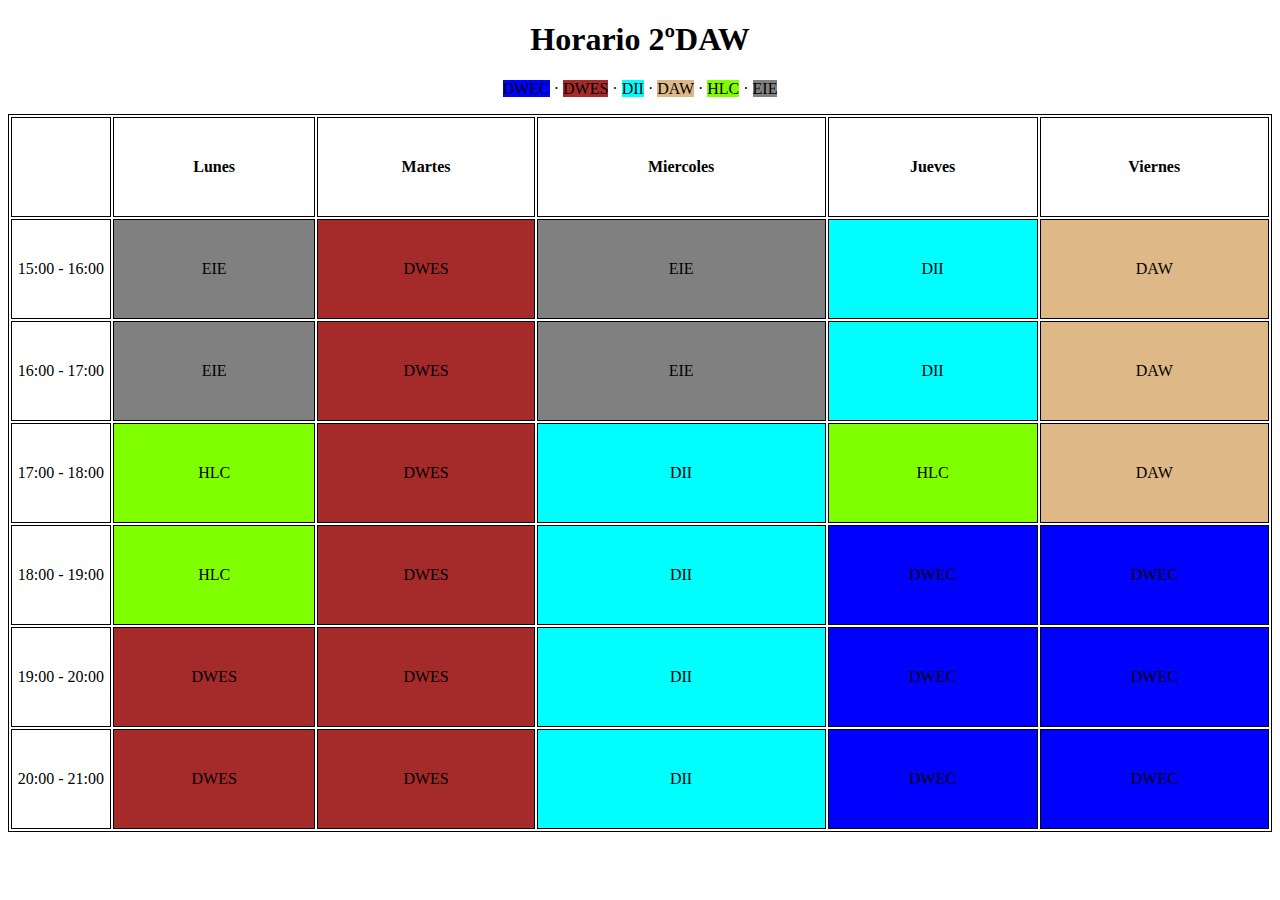
==== EJ1/index.html @ e858976c "Commit ej 1" ====
<!DOCTYPE html>
<html lang="es">

<head>
    <meta charset="UTF-8">
    <meta http-equiv="X-UA-Compatible" content="IE=edge">
    <meta name="viewport" content="width=device-width, initial-scale=1.0">
    <title>Document</title>
    <link rel="stylesheet" href="css/style.css">
</head>

<body>
    <header>
        <h1>
            Horario 2ºDAW
        </h1>
    </header>

    <section>
        <article>
            <div class="centro">
                <p> 
                    <span class="DWEC">DWEC</span> · 
                    <span class="DWES">DWES</span> · 
                    <span class="DII">DII</span> ·
                    <span class="DAW">DAW</span> · 
                    <span class="HLC">HLC</span> · 
                    <span class="EIE">EIE</span>
                </p>
            </div>
        </article>
        <article>
            <div class="centro">


                    <table class="tabla">
                        <tr class="pFila">
                            <th class="pColumna"></th>
                            <th>Lunes</th>
                            <th>Martes</th>
                            <th>Miercoles</th>
                            <th>Jueves</th>
                            <th>Viernes</th>
                        </tr>
                        <tr>
                            <td class="pColumna">15:00 - 16:00</td>
                            <td class="EIE">EIE</td>
                            <td class="DWES">DWES</td>
                            <td class="EIE">EIE</td>
                            <td class="DII">DII</td>
                            <td class="DAW">DAW</td>

                        </tr>
                        <tr>
                            <td class="pColumna">16:00 - 17:00</td>
                            <td class="EIE">EIE</td>
                            <td class="DWES">DWES</td>
                            <td class="EIE">EIE</td>
                            <td class="DII">DII</td>
                            <td class="DAW">DAW</td>

                        </tr>
                        <tr>
                            <td class="pColumna">17:00 - 18:00</td>
                            <td class="HLC">HLC</td>
                            <td class="DWES">DWES</td>
                            <td class="DII">DII</td>
                            <td class="HLC">HLC</td>
                            <td class="DAW">DAW</td>

                        </tr>
                        <tr>
                            <td class="pColumna">18:00 - 19:00</td>
                            <td class="HLC">HLC</td>
                            <td class="DWES">DWES</td>
                            <td class="DII">DII</td>
                            <td class="DWEC">DWEC</td>
                            <td class="DWEC">DWEC</td>

                        </tr>
                        <tr>
                            <td class="pColumna">19:00 - 20:00</td>
                            <td class="DWES">DWES</td>
                            <td class="DWES">DWES</td>
                            <td class="DII">DII</td>
                            <td class="DWEC">DWEC</td>
                            <td class="DWEC">DWEC</td>

                        </tr>
                        <tr>
                            <td class="pColumna">20:00 - 21:00</td>
                            <td class="DWES">DWES</td>
                            <td class="DWES">DWES</td>
                            <td class="DII">DII</td>
                            <td class="DWEC">DWEC</td>
                            <td class="DWEC">DWEC</td>

                        </tr>
                    </table>

            </div>
        </article>
    </section>
</body>

</html>
---- EJ1/css/style.css ----
header{
    text-align: center;
}

.centro{
    text-align: center;
}

.DWEC{
background-color: blue;
}

.DWEC:hover{
    background-color: yellow;
}

.DWES{
background-color: brown;
}

.DWES:hover {
    background-color: yellow;
}

.DII{
background-color: cyan;
}

.DII:hover{
    background-color: yellow;
}

.DAW{
background-color: burlywood;
}

.DAW:hover{
    background-color: yellow;
}

.HLC{
background-color: chartreuse;
}

.HLC:hover{
    background-color: yellow;
}

.EIE{
background-color: grey;
}

.EIE:hover{
    background-color: yellow;
}

.tabla{
    width: 100%;
}

.pColumna{
    width: 8%;
}

.tabla tr{
    height: 100px;
}

.tabla, th, td{
    border: 1px solid black;
}
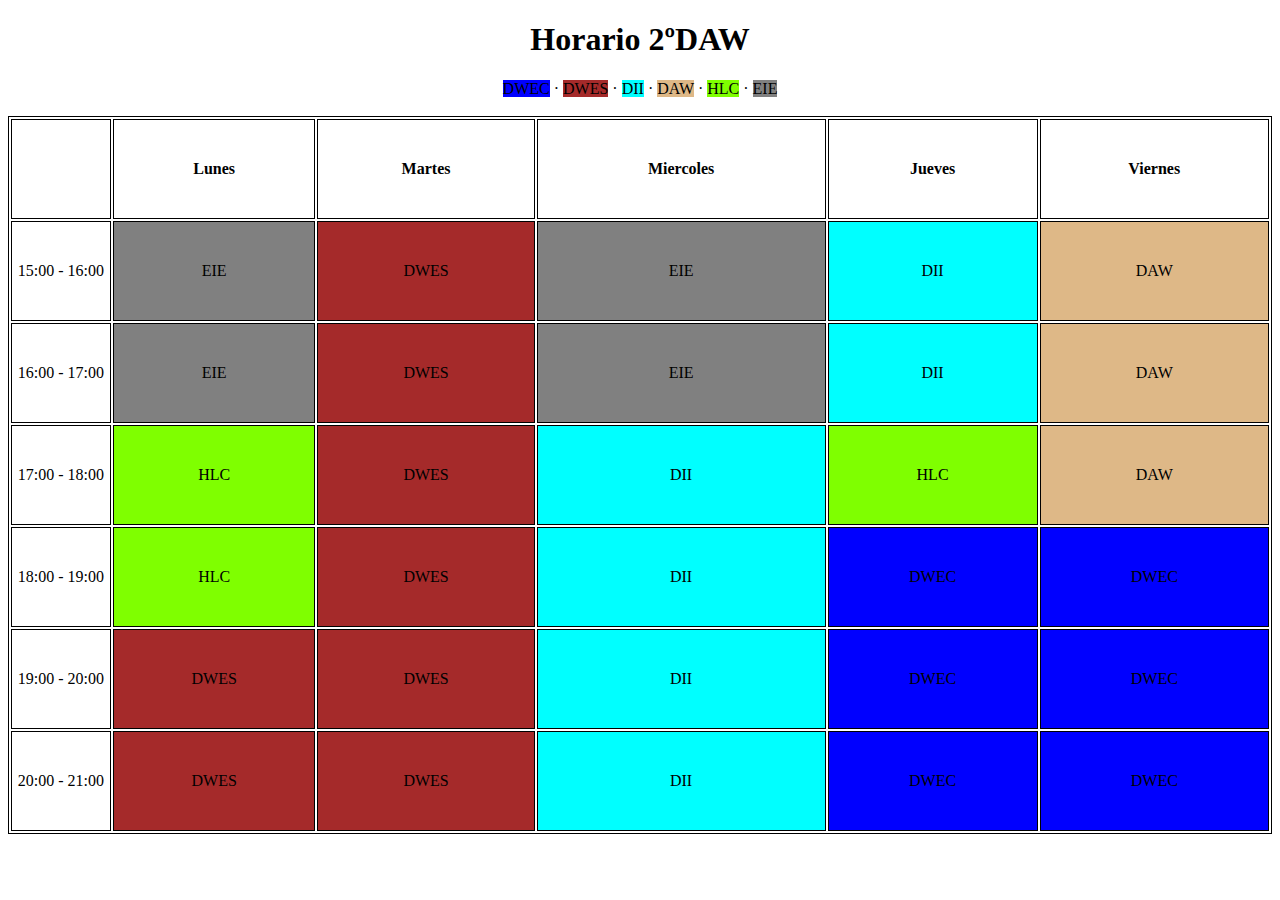
==== commit 836845b2: "EJ1 completado" ====
--- a/EJ1/index.html
+++ b/EJ1/index.html
@@ -19,84 +19,81 @@
     <section>
         <article>
             <div class="centro">
-                <p> 
-                    <span class="DWEC">DWEC</span> · 
-                    <span class="DWES">DWES</span> · 
-                    <span class="DII">DII</span> ·
-                    <span class="DAW">DAW</span> · 
-                    <span class="HLC">HLC</span> · 
-                    <span class="EIE">EIE</span>
-                </p>
-            </div>
-        </article>
-        <article>
-            <div class="centro">
+                
+                <span class="DWEC">DWEC</span> · 
+                <span class="DWES">DWES</span> · 
+                <span class="DII">DII</span> ·
+                <span class="DAW">DAW</span> · 
+                <span class="HLC">HLC</span> · 
+                <span class="EIE">EIE</span>
+            
+                <br>
+                <br>
+                
+                <table class="tabla">
+                    <tr class="pFila">
+                        <th class="pColumna"></th>
+                        <th>Lunes</th>
+                        <th>Martes</th>
+                        <th>Miercoles</th>
+                        <th>Jueves</th>
+                        <th>Viernes</th>
+                    </tr>
+                    <tr>
+                        <td class="pColumna">15:00 - 16:00</td>
+                        <td class="EIE">EIE</td>
+                        <td class="DWES">DWES</td>
+                        <td class="EIE">EIE</td>
+                        <td class="DII">DII</td>
+                        <td class="DAW">DAW</td>
 
+                    </tr>
+                    <tr>
+                        <td class="pColumna">16:00 - 17:00</td>
+                        <td class="EIE">EIE</td>
+                        <td class="DWES">DWES</td>
+                        <td class="EIE">EIE</td>
+                        <td class="DII">DII</td>
+                        <td class="DAW">DAW</td>
 
-                    <table class="tabla">
-                        <tr class="pFila">
-                            <th class="pColumna"></th>
-                            <th>Lunes</th>
-                            <th>Martes</th>
-                            <th>Miercoles</th>
-                            <th>Jueves</th>
-                            <th>Viernes</th>
-                        </tr>
-                        <tr>
-                            <td class="pColumna">15:00 - 16:00</td>
-                            <td class="EIE">EIE</td>
-                            <td class="DWES">DWES</td>
-                            <td class="EIE">EIE</td>
-                            <td class="DII">DII</td>
-                            <td class="DAW">DAW</td>
+                    </tr>
+                    <tr>
+                        <td class="pColumna">17:00 - 18:00</td>
+                        <td class="HLC">HLC</td>
+                        <td class="DWES">DWES</td>
+                        <td class="DII">DII</td>
+                        <td class="HLC">HLC</td>
+                        <td class="DAW">DAW</td>
 
-                        </tr>
-                        <tr>
-                            <td class="pColumna">16:00 - 17:00</td>
-                            <td class="EIE">EIE</td>
-                            <td class="DWES">DWES</td>
-                            <td class="EIE">EIE</td>
-                            <td class="DII">DII</td>
-                            <td class="DAW">DAW</td>
+                    </tr>
+                    <tr>
+                        <td class="pColumna">18:00 - 19:00</td>
+                        <td class="HLC">HLC</td>
+                        <td class="DWES">DWES</td>
+                        <td class="DII">DII</td>
+                        <td class="DWEC" id="DWEC">DWEC</td>
+                        <td class="DWEC" id="DWEC">DWEC</td>
 
-                        </tr>
-                        <tr>
-                            <td class="pColumna">17:00 - 18:00</td>
-                            <td class="HLC">HLC</td>
-                            <td class="DWES">DWES</td>
-                            <td class="DII">DII</td>
-                            <td class="HLC">HLC</td>
-                            <td class="DAW">DAW</td>
+                    </tr>
+                    <tr>
+                        <td class="pColumna">19:00 - 20:00</td>
+                        <td class="DWES">DWES</td>
+                        <td class="DWES">DWES</td>
+                        <td class="DII">DII</td>
+                        <td class="DWEC">DWEC</td>
+                        <td class="DWEC">DWEC</td>
 
-                        </tr>
-                        <tr>
-                            <td class="pColumna">18:00 - 19:00</td>
-                            <td class="HLC">HLC</td>
-                            <td class="DWES">DWES</td>
-                            <td class="DII">DII</td>
-                            <td class="DWEC">DWEC</td>
-                            <td class="DWEC">DWEC</td>
+                    </tr>
+                    <tr>
+                        <td class="pColumna">20:00 - 21:00</td>
+                        <td class="DWES">DWES</td>
+                        <td class="DWES">DWES</td>
+                        <td class="DII">DII</td>
+                        <td class="DWEC">DWEC</td>
+                        <td class="DWEC">DWEC</td>
 
-                        </tr>
-                        <tr>
-                            <td class="pColumna">19:00 - 20:00</td>
-                            <td class="DWES">DWES</td>
-                            <td class="DWES">DWES</td>
-                            <td class="DII">DII</td>
-                            <td class="DWEC">DWEC</td>
-                            <td class="DWEC">DWEC</td>
-
-                        </tr>
-                        <tr>
-                            <td class="pColumna">20:00 - 21:00</td>
-                            <td class="DWES">DWES</td>
-                            <td class="DWES">DWES</td>
-                            <td class="DII">DII</td>
-                            <td class="DWEC">DWEC</td>
-                            <td class="DWEC">DWEC</td>
-
-                        </tr>
-                    </table>
+                    </tr>
+                </table>
 
             </div>
         </article>
--- a/EJ1/css/style.css
+++ b/EJ1/css/style.css
@@ -10,7 +10,11 @@
 background-color: blue;
 }
 
-.DWEC:hover{
+span.DWEC:hover {
+    background-color: yellow;
+}
+
+span.DWEC:hover ~ table tr td.DWEC  {
     background-color: yellow;
 }
 
@@ -18,7 +22,11 @@
 background-color: brown;
 }
 
-.DWES:hover {
+span.DWES:hover{
+    background-color: yellow;
+}
+
+span.DWES:hover ~ table tr td.DWES {
     background-color: yellow;
 }
 
@@ -26,7 +34,11 @@
 background-color: cyan;
 }
 
-.DII:hover{
+span.DII:hover{
+    background-color: yellow;
+}
+
+span.DII:hover ~ table tr td.DII{
     background-color: yellow;
 }
 
@@ -34,7 +46,11 @@
 background-color: burlywood;
 }
 
-.DAW:hover{
+span.DAW:hover{
+    background-color: yellow;
+}
+
+span.DAW:hover ~ table tr td.DAW{
     background-color: yellow;
 }
 
@@ -42,7 +58,11 @@
 background-color: chartreuse;
 }
 
-.HLC:hover{
+span.HLC:hover{
+    background-color: yellow;
+}
+
+span.HLC:hover ~ table tr td.HLC{
     background-color: yellow;
 }
 
@@ -50,7 +70,11 @@
 background-color: grey;
 }
 
-.EIE:hover{
+span.EIE:hover{
+    background-color: yellow;
+}
+
+span.EIE:hover ~ table tr td.EIE{
     background-color: yellow;
 }
 
